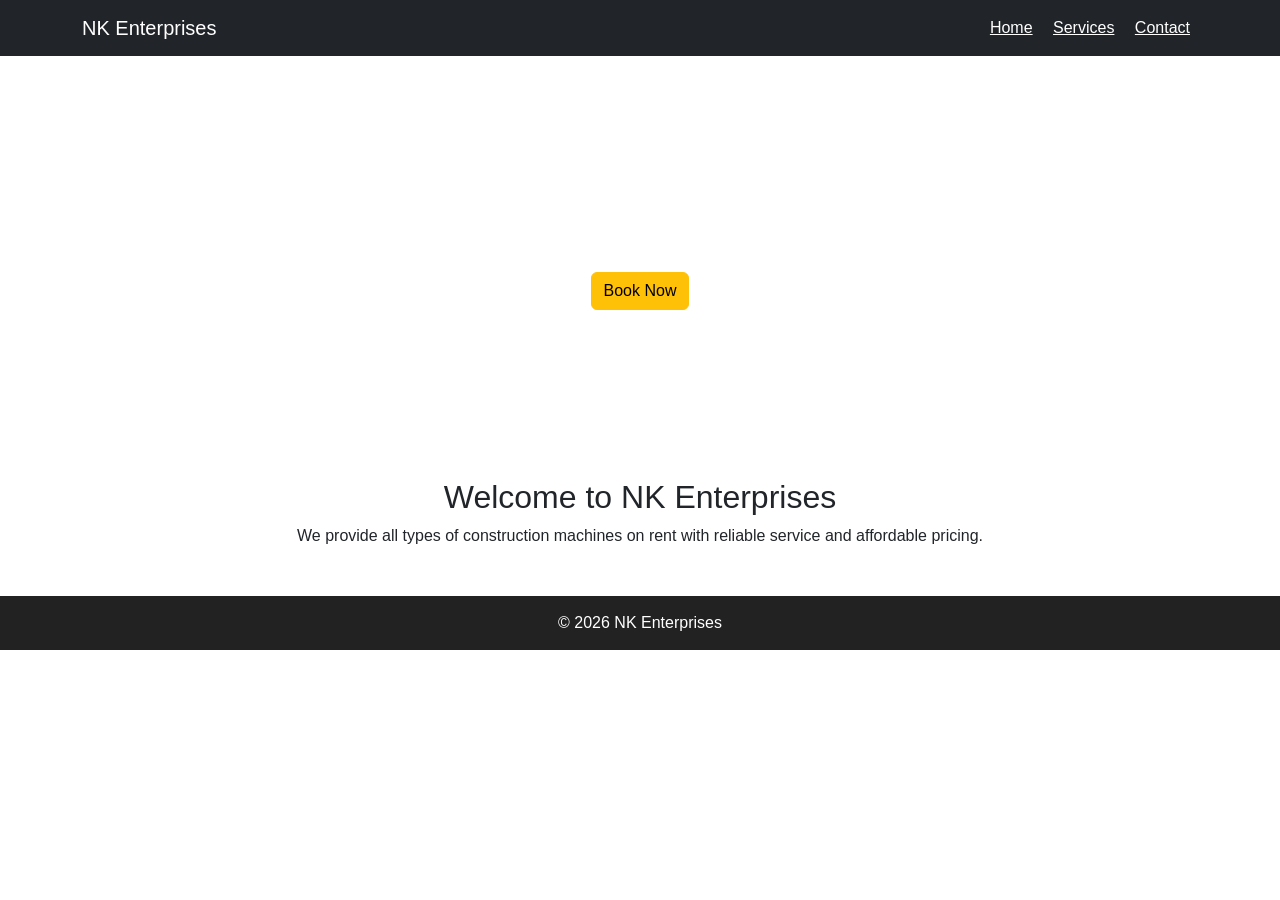
==== index.html @ c2516848 "Add files via upload" ====
<!DOCTYPE html>
<html lang="en">
<head>
<meta charset="UTF-8">
<meta name="viewport" content="width=device-width, initial-scale=1.0">
<title>NK Enterprises</title>

<link href="https://cdn.jsdelivr.net/npm/bootstrap@5.3.0/dist/css/bootstrap.min.css" rel="stylesheet">
<link rel="stylesheet" href="style.css">
</head>

<body>

<nav class="navbar navbar-expand-lg navbar-dark bg-dark">
<div class="container">
    <a class="navbar-brand">NK Enterprises</a>
    <div>
        <a href="/index.html" class="text-white m-2">Home</a>
        <a href="/services.html" class="text-white m-2">Services</a>
        <a href="/contact.html" class="text-white m-2">Contact</a>
    </div>
</div>
</nav>

<section class="hero text-center">
    <h1>Construction Machines on Rent</h1>
    <p>JCB | Roller | Compactor | Tractor</p>
    <a href="contact.html" class="btn btn-warning">Book Now</a>
</section>

<section class="container text-center my-5">
    <h2>Welcome to NK Enterprises</h2>
    <p>We provide all types of construction machines on rent with reliable service and affordable pricing.</p>
</section>

<footer>© 2026 NK Enterprises</footer>

</body>
</html>
---- style.css ----
body {
    font-family: Arial;
}

.hero {
    background: url('https://images.unsplash.com/photo-1597007066708-3c1f4c5c8d8b');
    background-size: cover;
    color: white;
    padding: 120px;
}

footer {
    background: #222;
    color: white;
    text-align: center;
    padding: 15px;
    margin-top: 20px;
}
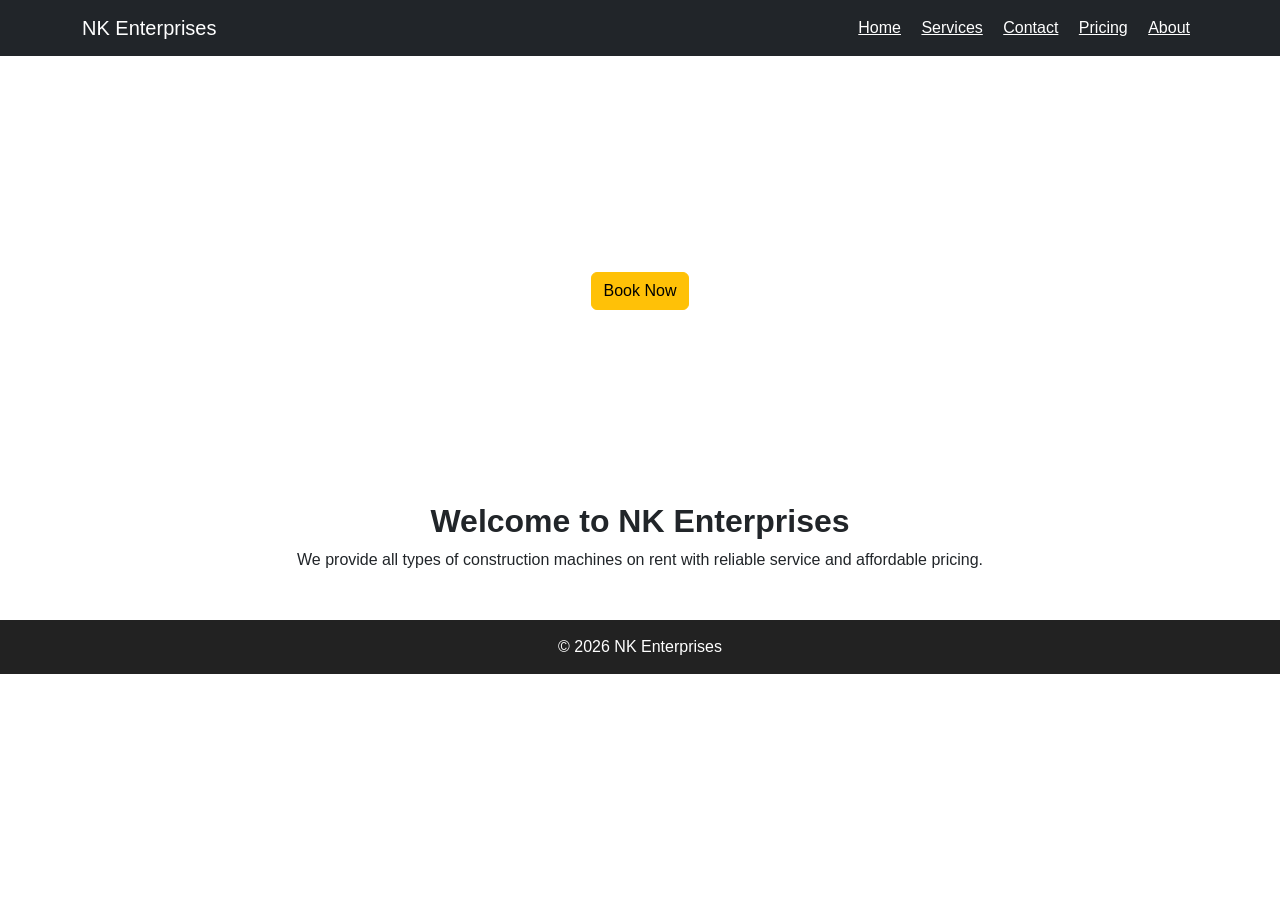
==== commit 634f8074: "Add files via upload" ====
--- a/index.html
+++ b/index.html
@@ -9,27 +9,37 @@
 <link rel="stylesheet" href="style.css">
 </head>
 
-<body>
+<body style="background: url('images/jcb215.jpg'); background-size: cover;">
 
 <nav class="navbar navbar-expand-lg navbar-dark bg-dark">
 <div class="container">
     <a class="navbar-brand">NK Enterprises</a>
     <div>
-        <a href="/index.html" class="text-white m-2">Home</a>
-        <a href="/services.html" class="text-white m-2">Services</a>
-        <a href="/contact.html" class="text-white m-2">Contact</a>
+        <a href="index.html" class="text-white m-2">Home</a>
+        <a href="services.html" class="text-white m-2">Services</a>
+        <a href="contact.html" class="text-white m-2">Contact</a>
+        <a href="pricing.html" class="text-white m-2">Pricing</a>
+        <a href="about.html" class="text-white m-2">About</a>
     </div>
 </div>
 </nav>
 
 <section class="hero text-center">
-    <h1>Construction Machines on Rent</h1>
+    <h1><b>Machines on Rent</b></h1>
     <p>JCB | Roller | Compactor | Tractor</p>
     <a href="contact.html" class="btn btn-warning">Book Now</a>
+
+    <div>
+        
+        
+         <a href="/services.html" class="text-white m-2">Machines/Equipment & Pricing </a>
+    </div>
 </section>
 
+
+
 <section class="container text-center my-5">
-    <h2>Welcome to NK Enterprises</h2>
+    <h2><b > Welcome to NK Enterprises</b></h2>
     <p>We provide all types of construction machines on rent with reliable service and affordable pricing.</p>
 </section>
 
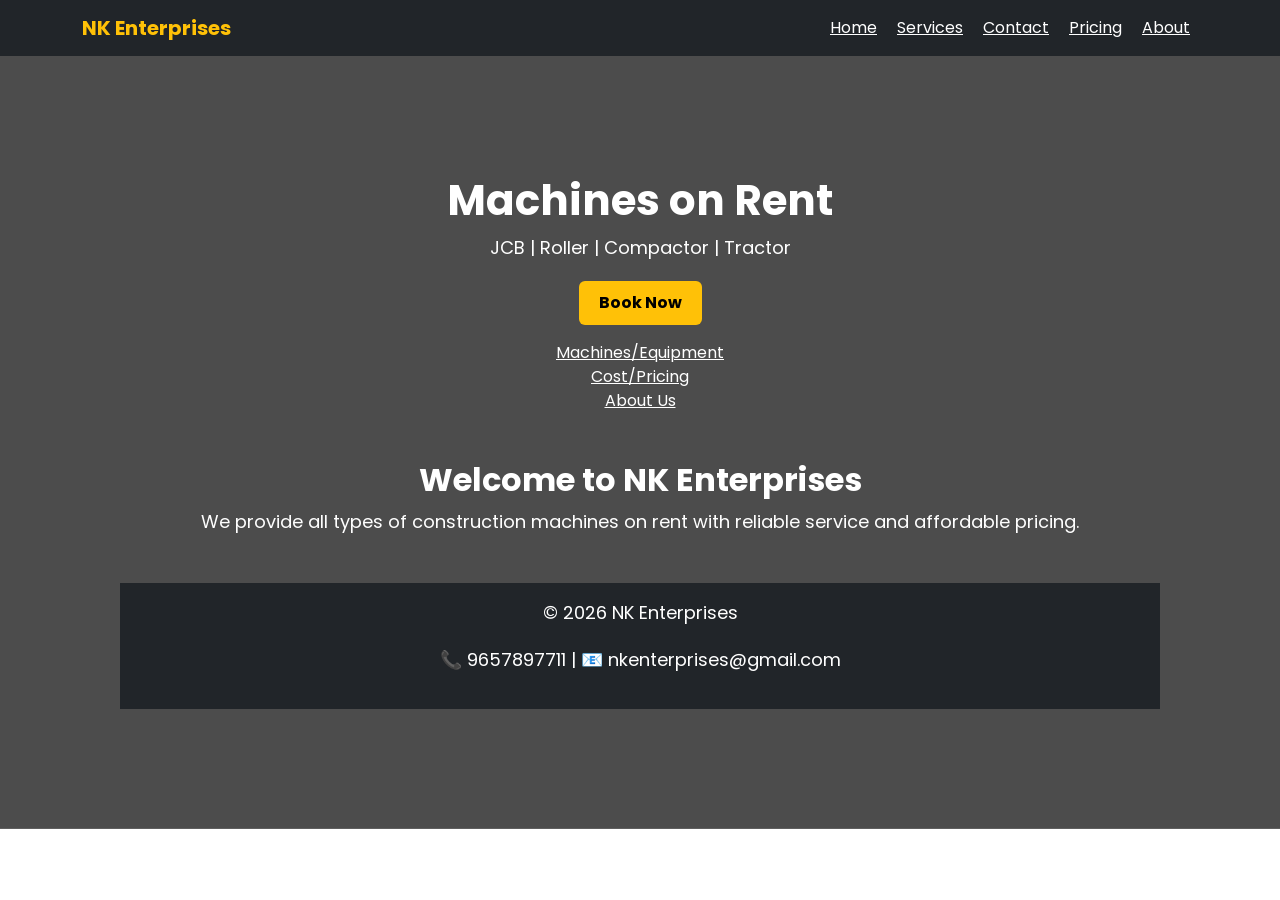
==== commit 15bf9d64: "Add files via upload" ====
--- a/index.html
+++ b/index.html
@@ -3,13 +3,14 @@
 <head>
 <meta charset="UTF-8">
 <meta name="viewport" content="width=device-width, initial-scale=1.0">
+<link href="https://fonts.googleapis.com/css2?family=Poppins:wght@300;500;700&display=swap" rel="stylesheet">
 <title>NK Enterprises</title>
 
-<link href="https://cdn.jsdelivr.net/npm/bootstrap@5.3.0/dist/css/bootstrap.min.css" rel="stylesheet">
+<link rel="stylesheet" href="css/bootstrap.min.css">
 <link rel="stylesheet" href="style.css">
 </head>
 
-<body style="background: url('images/jcb215.jpg'); background-size: cover;">
+<body>
 
 <nav class="navbar navbar-expand-lg navbar-dark bg-dark">
 <div class="container">
@@ -25,16 +26,15 @@
 </nav>
 
 <section class="hero text-center">
-    <h1><b>Machines on Rent</b></h1>
+    <h1>Machines on Rent</h1>
     <p>JCB | Roller | Compactor | Tractor</p>
     <a href="contact.html" class="btn btn-warning">Book Now</a>
 
-    <div>
-        
-        
-         <a href="/services.html" class="text-white m-2">Machines/Equipment & Pricing </a>
+    <div class="mt-3">
+        <a href="services.html" class="text-white">Machines/Equipment</a><br>
+        <a href="pricing.html" class="text-white">Cost/Pricing</a><br>
+        <a href="about.html" class="text-white">About Us</a>
     </div>
-</section>
 
 
 
@@ -43,7 +43,10 @@
     <p>We provide all types of construction machines on rent with reliable service and affordable pricing.</p>
 </section>
 
-<footer>© 2026 NK Enterprises</footer>
-
+<footer class="bg-dark text-white text-center p-3">
+<p>© 2026 NK Enterprises</p>
+<p>📞 9657897711 | 📧 nkenterprises@gmail.com</p>
+</footer>
+<script src="js/bootstrap.bundle.min.js"></script>
 </body>
-</html>+</html>
--- a/style.css
+++ b/style.css
@@ -1,18 +1,113 @@
+/* Font */
 body {
-    font-family: Arial;
+    font-family: 'Poppins', sans-serif;
 }
 
+/* HERO SECTION (with dark overlay) */
 .hero {
-    background: url('https://images.unsplash.com/photo-1597007066708-3c1f4c5c8d8b');
+    background: linear-gradient(rgba(0,0,0,0.7), rgba(0,0,0,0.7)),
+                url('images/jcb215.jpg');
     background-size: cover;
+    background-position: center;
     color: white;
-    padding: 120px;
+    padding: 60px 20px;
+    text-align: center;
 }
 
+@media (min-width: 768px) {
+    .hero {
+        padding: 120px;
+    }
+}
+
+/* HEADINGS */
+h1 {
+    font-size: 28px;
+    font-weight: 700;
+}
+
+@media (min-width: 768px) {
+    h1 {
+        font-size: 42px;
+    }
+}
+
+/* PARAGRAPH */
+.hero p {
+    font-size: 18px;
+    margin-bottom: 20px;
+}
+
+/* BUTTON */
+.btn-warning {
+    background-color: #ffc107;
+    border: none;
+    font-weight: bold;
+    padding: 10px 20px;
+}
+
+/* NAVBAR BRAND */
+.navbar-brand {
+    font-weight: bold;
+    color: #ffc107 !important;
+}
+
+/* IMAGES */
+img {
+    width: 100%;
+    height: auto;
+    border-radius: 10px;
+}
+
+/* CARDS */
+.card {
+    margin-bottom: 20px;
+    border: none;
+    box-shadow: 0 4px 10px rgba(0,0,0,0.2);
+    transition: 0.3s;
+}
+
+.card:hover {
+    transform: scale(1.05);
+}
+
+/* BUTTON FULL WIDTH MOBILE */
+.btn {
+    width: 100%;
+}
+
+@media (min-width: 768px) {
+    .btn {
+        width: auto;
+    }
+}
+
+/* FOOTER */
 footer {
-    background: #222;
+    background: #212529;
     color: white;
     text-align: center;
     padding: 15px;
     margin-top: 20px;
+}
+
+/* Business Info Box */
+.business-info {
+    background: #f8f9fa;
+    padding: 20px;
+    border-radius: 10px;
+    box-shadow: 0 4px 10px rgba(0,0,0,0.1);
+    margin-top: 20px;
+}
+
+/* Heading */
+.business-info h5 {
+    font-weight: 600;
+    margin-bottom: 15px;
+}
+
+/* Text */
+.business-info p {
+    margin: 5px 0;
+    font-size: 15px;
 }
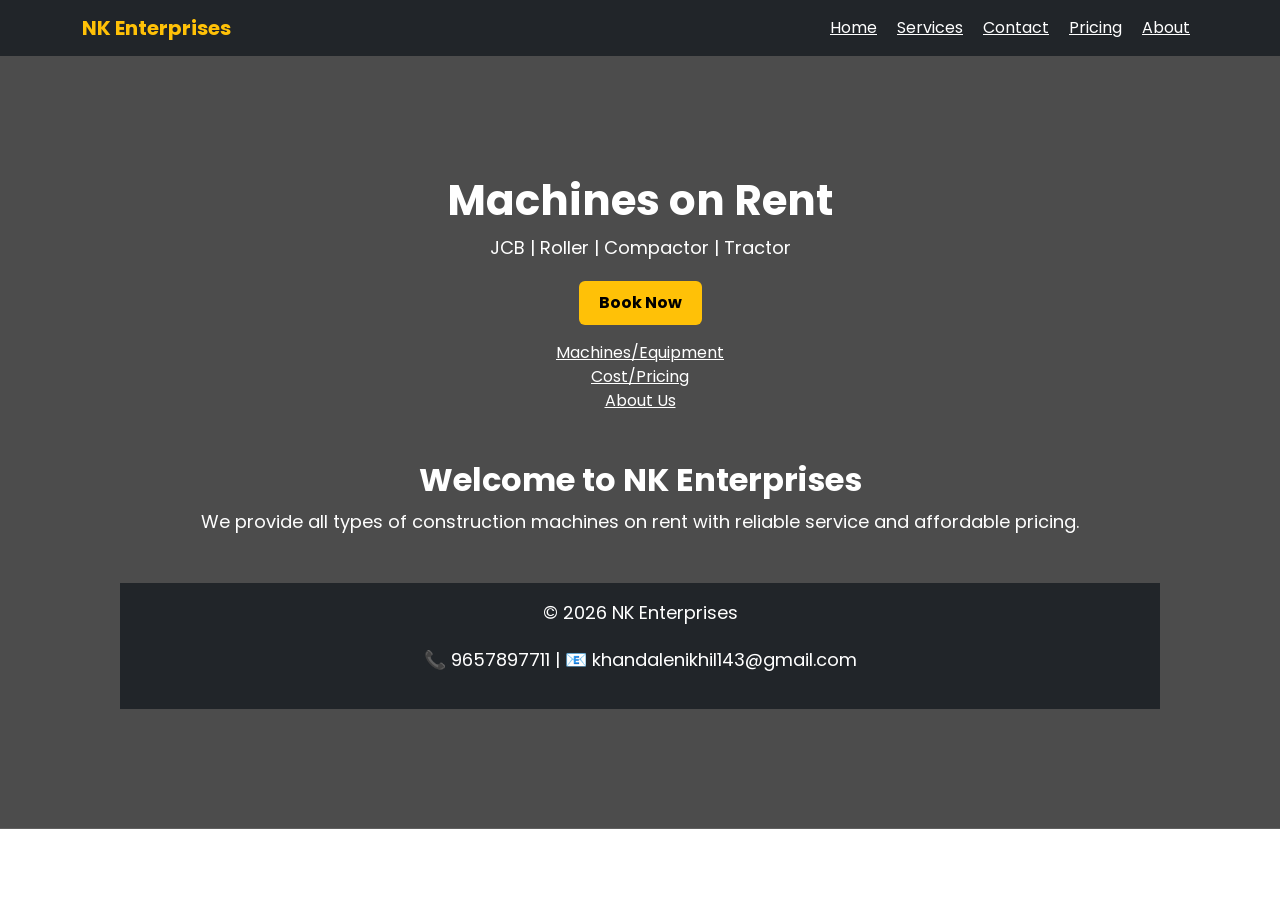
==== commit 5233ce63: "Add files via upload" ====
--- a/index.html
+++ b/index.html
@@ -45,7 +45,7 @@
 
 <footer class="bg-dark text-white text-center p-3">
 <p>© 2026 NK Enterprises</p>
-<p>📞 9657897711 | 📧 nkenterprises@gmail.com</p>
+<p>📞 9657897711 | 📧 khandalenikhil143@gmail.com</p>
 </footer>
 <script src="js/bootstrap.bundle.min.js"></script>
 </body>
